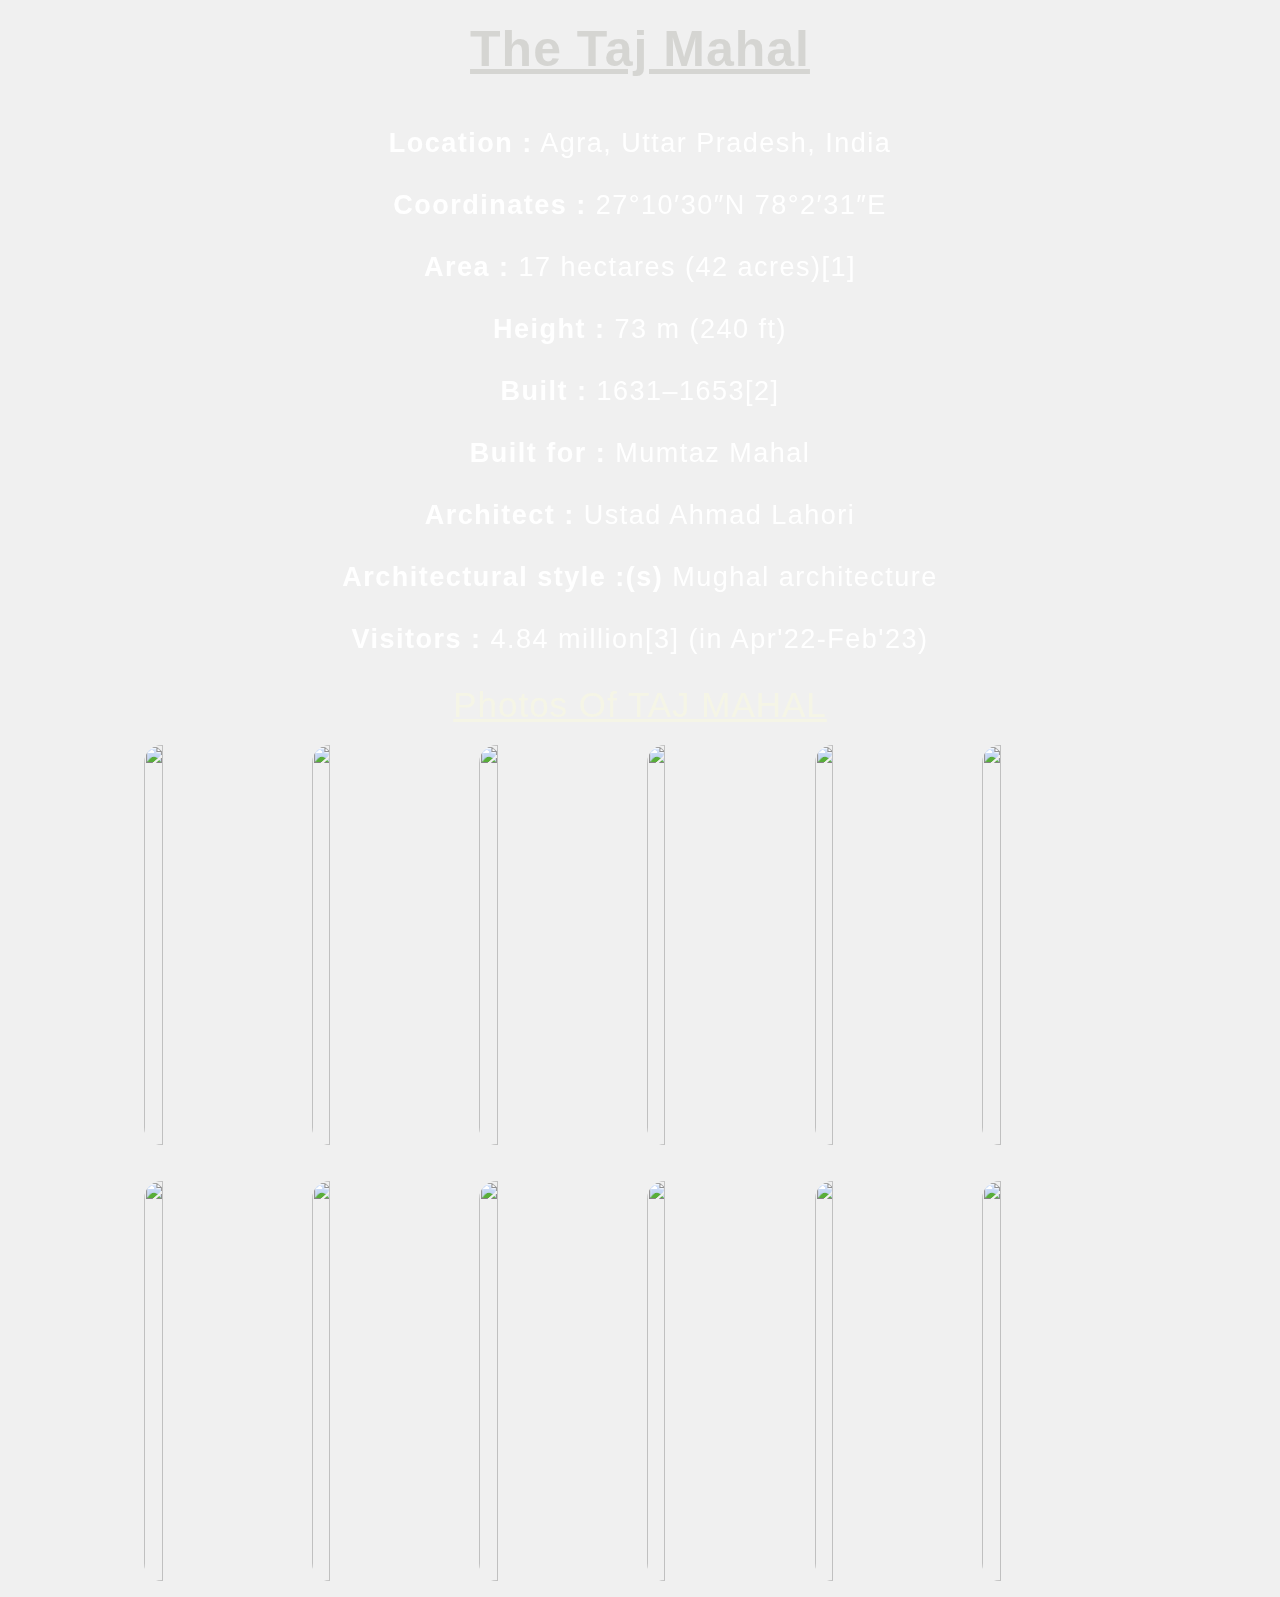
==== red fort.html @ 89ff2475 "Add files via upload" ====
<!DOCTYPE html>
<html lang="en">
<head>
    <meta charset="UTF-8">
    <meta name="viewport" content="width=device-width, initial-scale=1.0">
    <title>Red Fort</title>
    <link rel="stylesheet" href="red fort .css">
</head>
<body>
    <video class="backgroundVideo" autoplay loop muted src="video/gettyimages-1388321292-640_adpp.mp4"></video>
    <header>
        <h1 class="Name">The Taj Mahal</h1>
        <br>
    </header>

    <main> 
        <div class="infoOfRedFort">
<p><b>Location :</b>	Agra, Uttar Pradesh, India
    <br>
    <br>
    <b>Coordinates :</b>	27°10′30″N 78°2′31″E
    <br>
    <br>
    <b>Area :</b>	17 hectares (42 acres)[1]
    <br>
    <br>
    <b>Height :</b>	73 m (240 ft)
    <br>
    <br>
    <b>Built :</b>	1631–1653[2]
    <br>
    <br>
    <b>Built for :</b>	Mumtaz Mahal
    <br>
    <br>
    <b>Architect :</b>	Ustad Ahmad Lahori
    <br>
    <br>
    <b>Architectural style :(s)</b>	Mughal architecture
    <br>
    <br>
    <b>Visitors :</b>	4.84 million[3] (in Apr'22-Feb'23)</p>
        </div>
        <p class="PhotosHeading">Photos Of TAJ MAHAL</p>
        <br>
        <div class="photosOfRedFort1">
            <img  src="https://external-preview.redd.it/kEvG8NvQDhaXFchveIorWaNaWGJuxNLF7ZxijF3LxVk.jpg?auto=webp&s=22e03f463b66fd727dd52cdf7dad2962d355dc45" alt="">
            <img src="https://discovery.sndimg.com/content/dam/images/discovery/fullset/2020/2/21/thumbnail.png.rend.hgtvcom.1280.960.suffix/1582329440048.png" alt="">
            <img src="https://rishikeshdaytour.com/blog/wp-content/uploads/2024/09/Taj-Mahal-Inside-Decoration-Pictures.jpg" alt="">
            <img src="https://cdn.modlar.com/photos/2908/img/s_1920_x/the_taj_mahal_56aa8b2a527e5.jpg" alt="">
            <img src="https://png.pngtree.com/background/20230613/original/pngtree-mosques-from-the-perspective-of-a-girl-with-a-person-at-picture-image_3420241.jpg" alt="">
            <img src="https://i.natgeofe.com/n/3ed801e5-72c5-4d4c-bbc5-b2f610d1dd16/Taj12_3x2.jpg" alt="">
        </div>
        <br>
        <br>
        <div class="photosOfRedFort2">
            <img  src="https://5.imimg.com/data5/MZ/QJ/HQ/GLADMIN-5134686/taj-mahal-4.jpg" alt="">
            <img src="https://en.idei.club/uploads/posts/2023-06/1687066888_en-idei-club-p-taj-mahal-inside-dizain-1.jpg" alt="">
            <img src="https://blogger.googleusercontent.com/img/b/R29vZ2xl/AVvXsEjGFxOeedlR-nPdi41RG3xEiI7n6mb1has9vwvr0Fx6gNebQzr8Ae7j6S5ku3kGVjln7KL6dq1WSvGBjvAYbAots9EtLF0Mf_JSYV2qnGlFMpLgVlLi1De57ZbSjWafrvYsByQwXRXUMSeS/w1200-h630-p-k-no-nu/Taj+Mahal+1.jpg" alt="">
            <img src="https://www.onmycanvas.com/wp-content/uploads/2023/07/arches-after-arches-of-the-mosque-and-the-intricate-flower-motifs.jpeg" alt="">
            <img src="https://cdn.i-scmp.com/sites/default/files/styles/1200x800/public/images/methode/2016/06/30/ba318890-39de-11e6-9a6a-3421f730b241_1280x720.JPG?itok=EG1Ou-_J" alt="">
            <img src="https://img.freepik.com/free-photo/architecture-ancient-monument-world-heritage-day-celebration_23-2151297196.jpg" alt="">
        </div>
        <br>
    </main>
</body>
</html>
---- red fort .css ----
* {
    padding: 0;
    margin: 0;
}

.backgroundVideo {
    position: fixed;
    top: 50%;
    left: 50%;
    min-width: 100%;
    min-height: 100%;
    width: auto;
    height: auto;
    z-index: -1;
    transform: translate(-50%, -50%);
    filter: brightness(70%);
}


body {
    font-family: Arial, sans-serif;
    margin: 0;
    padding: 0;
    background-color: #f0f0f0;
    color: #333;
}

header {
    background-color: transparent;
    padding: 20px;
    display: flex;
    justify-content: center;
}

.Name {
    color: rgb(213, 213, 210);
    margin: 0;
    display: flex;
    justify-content: center;
    font-size: 50px;
    letter-spacing: 1px;
    text-decoration: underline;
}

.infoOfRedFort {
    color: white;
    text-align: center;
    letter-spacing: 1.5px;
    margin: 30px;
    font-size: 27px;
}

.infoOfRedFort b {
    font-family: Arial, Helvetica, sans-serif;
    font-weight: bolder;
}

.PhotosHeading {
    color: rgb(245, 245, 230);
    margin: 0;
    display: flex;
    justify-content: center;
    font-size: 35px;
    letter-spacing: 1px;
    text-decoration: underline 3px;
}

.photosOfRedFort1{
    display: flex;
    justify-content: center;
    width: 100%;
    gap: 10px;
    height: 400px;
    
}

.photosOfRedFort1 img{
    width: 12%;
    height: 100%;
    object-fit: cover;
    border-radius: 20px;
    border: 2px soild wheat;
    transition:  all ease-in-out 0.6s;
    padding: 2PX;
}

.photosOfRedFort1 img:hover{
   width: 30%;
}

.photosOfRedFort2{
    display: flex;
    justify-content: center;
    width: 100%;
    gap: 10px;
    height: 400px;
    
}

.photosOfRedFort2 img{
    width: 12%;
    height: 100%;
    object-fit: cover;
    border-radius: 20px;
    border: 2px soild wheat;
    transition:  all ease-in-out 0.6s;
    padding: 2PX;
}

.photosOfRedFort2 img:hover{
   width: 30%;
}
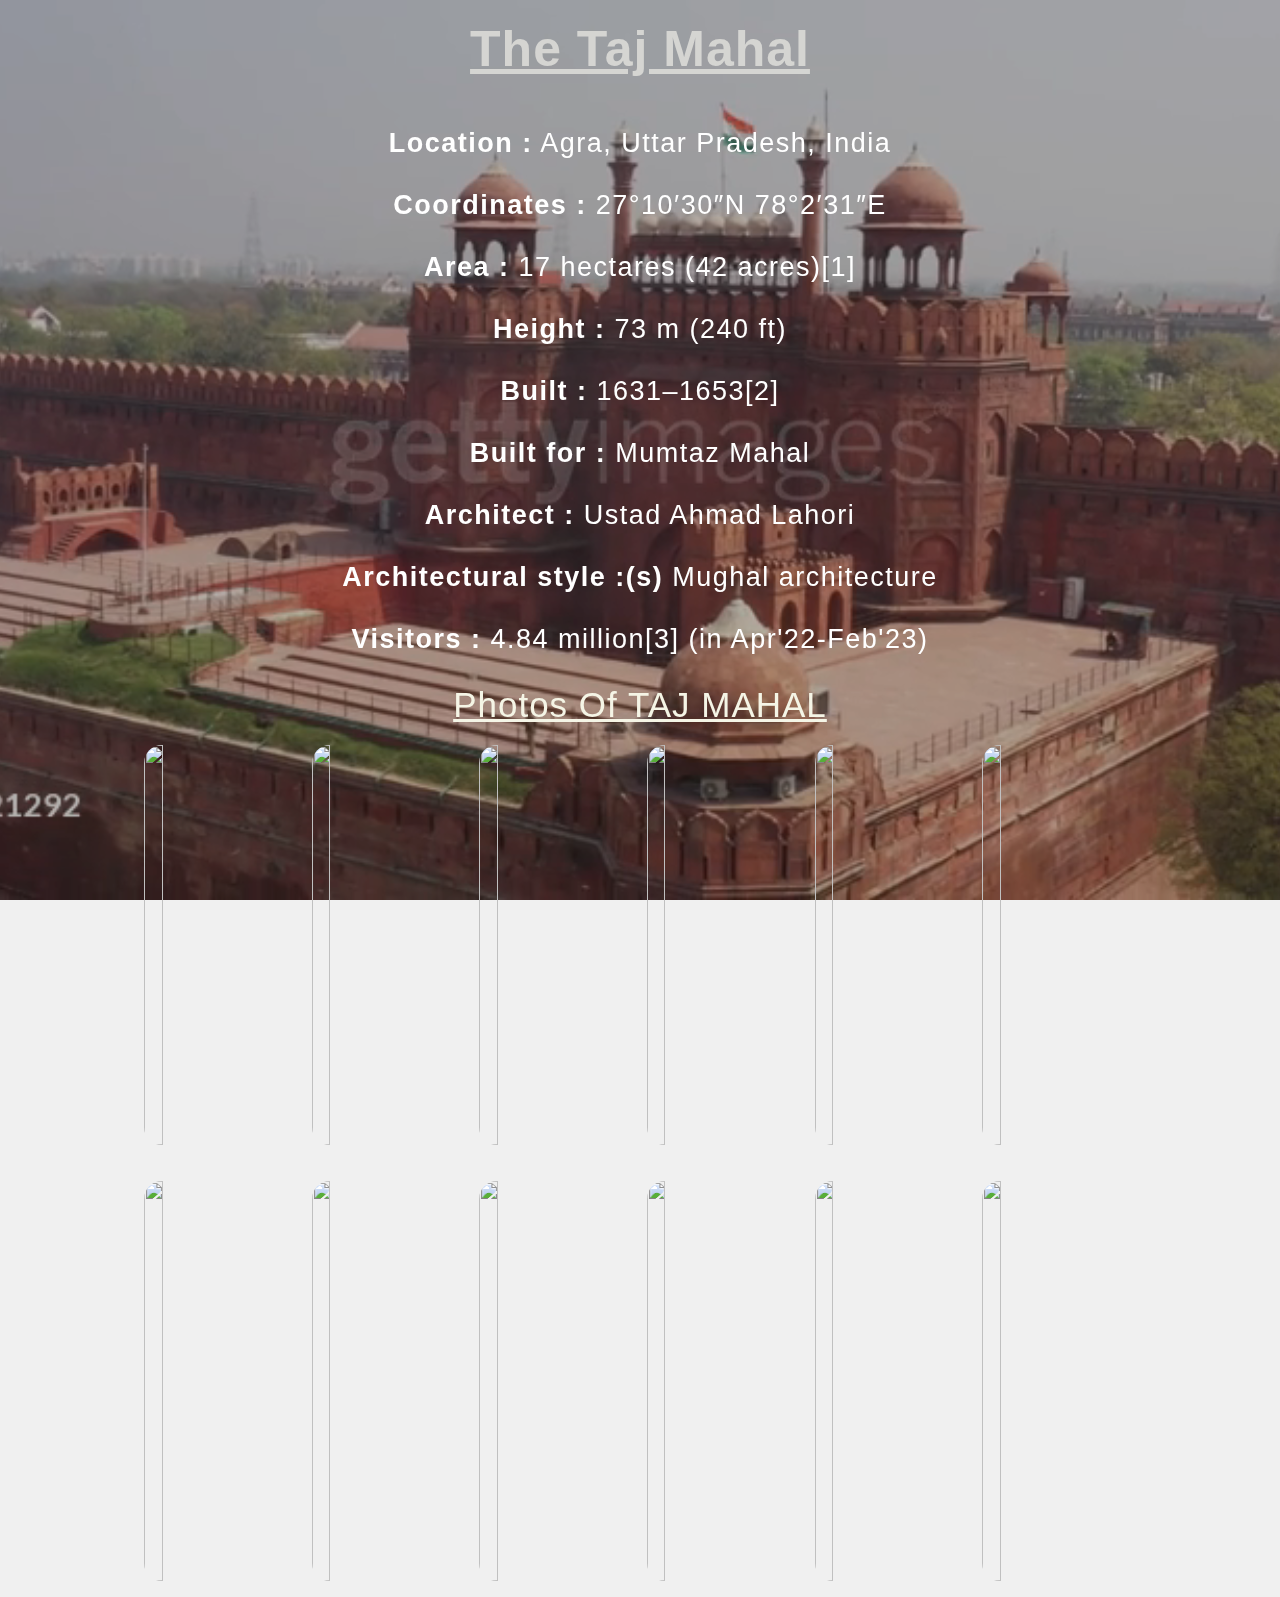
==== commit b224da9b: "Update red fort.html" ====
--- a/red fort.html
+++ b/red fort.html
@@ -7,7 +7,7 @@
     <link rel="stylesheet" href="red fort .css">
 </head>
 <body>
-    <video class="backgroundVideo" autoplay loop muted src="video/gettyimages-1388321292-640_adpp.mp4"></video>
+    <video class="backgroundVideo" autoplay loop muted src="gettyimages-1388321292-640_adpp.mp4"></video>
     <header>
         <h1 class="Name">The Taj Mahal</h1>
         <br>
@@ -64,4 +64,4 @@
         <br>
     </main>
 </body>
-</html>+</html>
